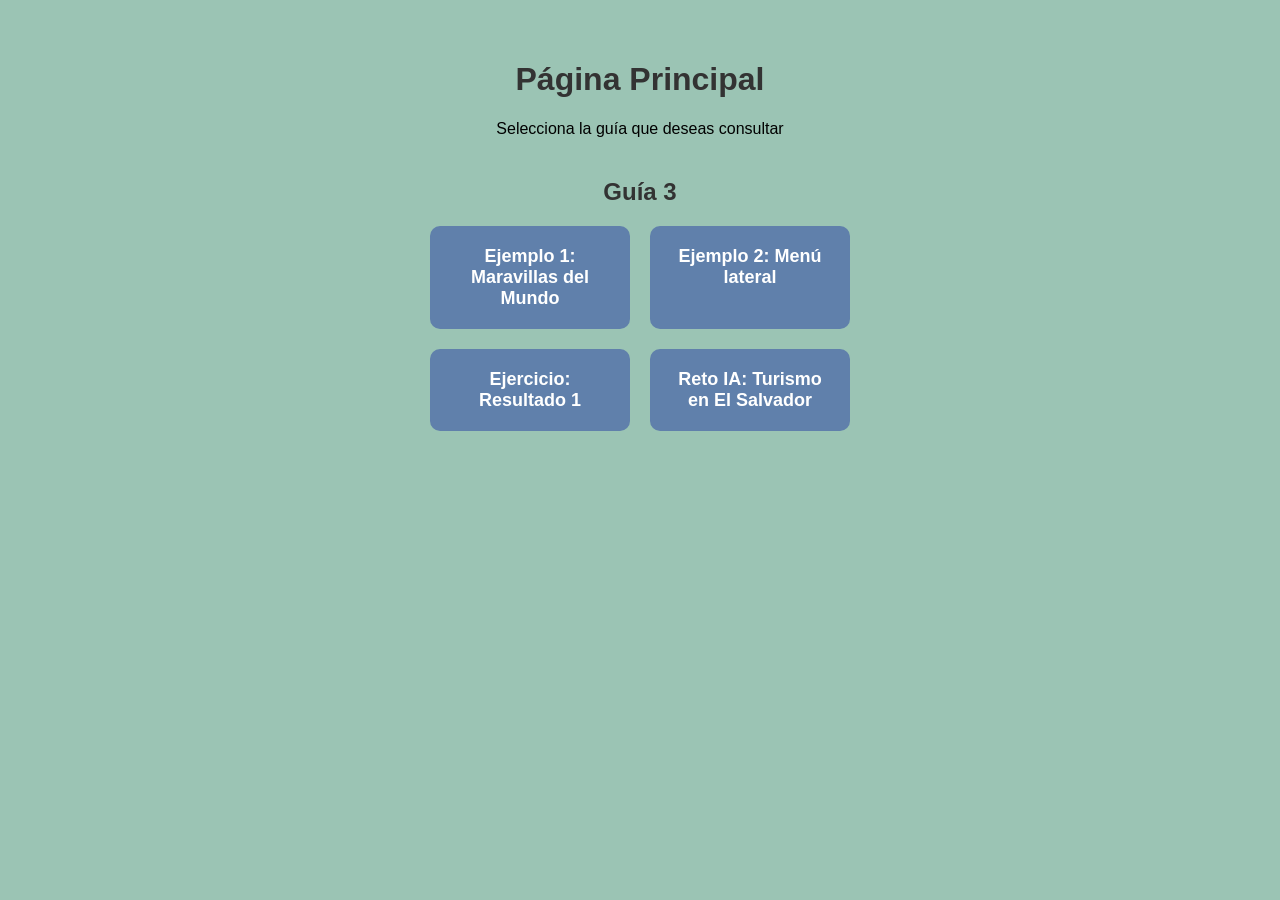
==== indexpagina.html @ ff6ce601 "1" ====
<!DOCTYPE html>
<html lang="es">
<head>
    <meta charset="UTF-8">
    <meta name="viewport" content="width=device-width, initial-scale=1.0">
    <title>Página Principal</title>

    <style>
        body {
            font-family: Arial, sans-serif;
            text-align: center;
            background-color: #9bc4b4;
            margin: 0;
            padding: 40px;
        }

        h1 {
            color: #333;
        }

        h2 {
            color: #333;
            margin-top: 40px;
        }

        .contenedor {
            display: grid;
            grid-template-columns: repeat(2, 200px);
            gap: 20px;
            justify-content: center;
            margin-top: 30px;
        }

        h2 + .contenedor {
            margin-top: 15px;
        }

        .boton {
            background-color: #6080ab;
            color: white;
            padding: 20px;
            text-decoration: none;
            border-radius: 10px;
            font-size: 18px;
            font-weight: bold;
            display: block;
        }

        .boton:hover {
            background-color: #b879b1;
        }
    </style>
</head>

<body>

    <h1>Página Principal</h1>
    <p>Selecciona la guía que deseas consultar</p>

    <h2>Guía 3</h2>
    <div class="contenedor">
        <a href="./20255046_Guia3/RecursosGuia3/ejemplo1/index.html" class="boton">Ejemplo 1: Maravillas del Mundo</a>
        <a href="./20255046_Guia3/RecursosGuia3/ejemplo2/index.html" class="boton">Ejemplo 2: Menú lateral</a>
        <a href="./20255046_Guia3/RecursosGuia3/ejercicio/ejercicio.html" class="boton">Ejercicio: Resultado 1</a>
        <a href="./20255046_Guia3/Reto IA/Turismo2.mp4" class="boton">Reto IA: Turismo en El Salvador</a>
    </div>
</body>
</html>
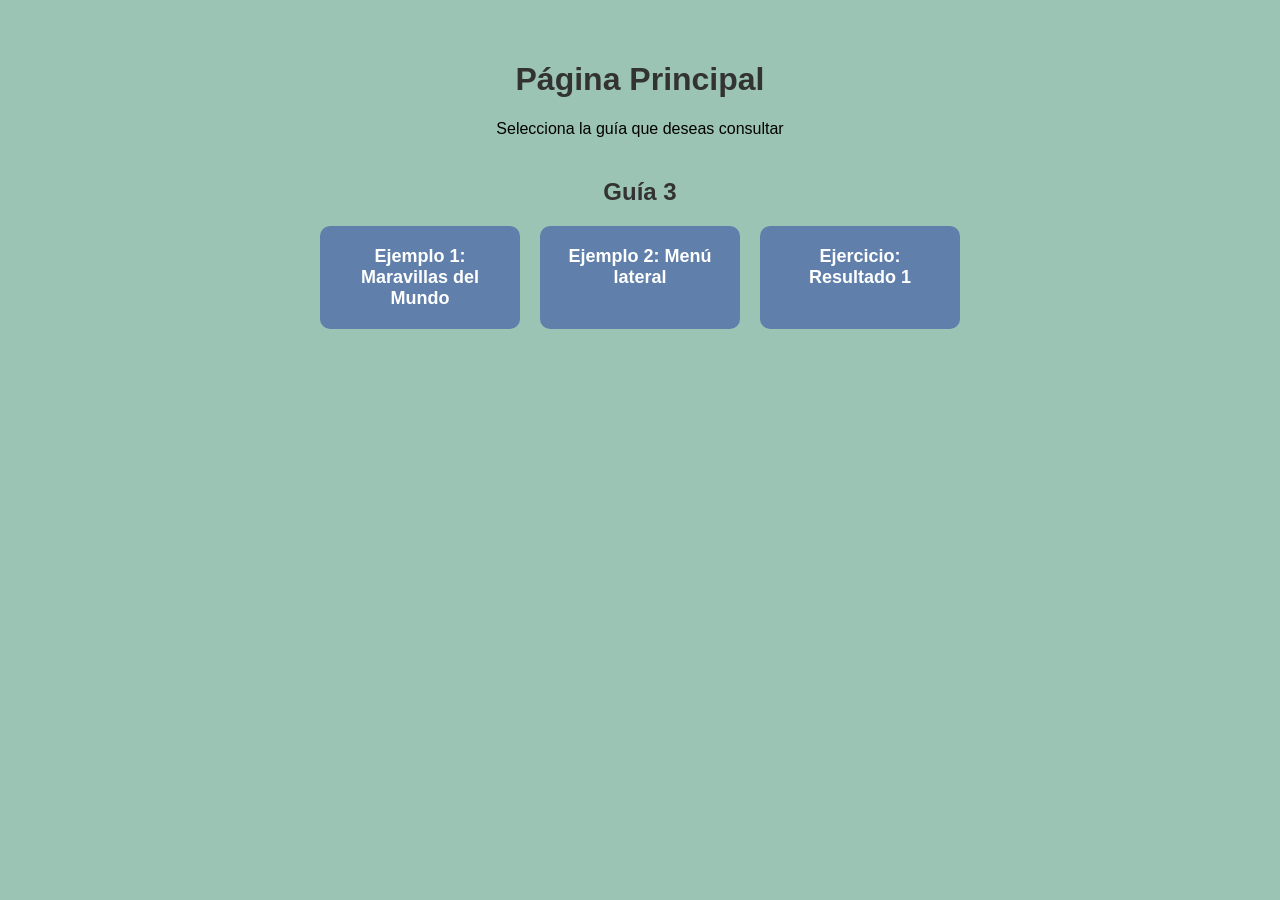
==== commit 8036ee18: "1," ====
--- a/indexpagina.html
+++ b/indexpagina.html
@@ -3,6 +3,7 @@
 <head>
     <meta charset="UTF-8">
     <meta name="viewport" content="width=device-width, initial-scale=1.0">
+    <meta name="description" content="Accede a los ejemplos y ejercicios de la guía 3.">
     <title>Página Principal</title>
 
     <style>
@@ -11,58 +12,57 @@
             text-align: center;
             background-color: #9bc4b4;
             margin: 0;
-            padding: 40px;
+            padding: 40px 20px;
         }
 
-        h1 {
+        h1,
+        h2 {
             color: #333;
         }
 
         h2 {
-            color: #333;
             margin-top: 40px;
         }
 
         .contenedor {
             display: grid;
-            grid-template-columns: repeat(2, 200px);
+            grid-template-columns: repeat(auto-fit, minmax(200px, 1fr));
             gap: 20px;
             justify-content: center;
-            margin-top: 30px;
-        }
-
-        h2 + .contenedor {
-            margin-top: 15px;
+            width: min(100%, 640px);
+            margin: 15px auto 0;
         }
 
         .boton {
+            display: block;
+            padding: 20px;
+            border-radius: 10px;
             background-color: #6080ab;
             color: white;
-            padding: 20px;
             text-decoration: none;
-            border-radius: 10px;
             font-size: 18px;
             font-weight: bold;
-            display: block;
+            overflow-wrap: anywhere;
         }
 
-        .boton:hover {
+        .boton:hover,
+        .boton:focus-visible {
             background-color: #b879b1;
         }
     </style>
 </head>
 
 <body>
+    <main>
+        <h1>Página Principal</h1>
+        <p>Selecciona la guía que deseas consultar</p>
 
-    <h1>Página Principal</h1>
-    <p>Selecciona la guía que deseas consultar</p>
-
-    <h2>Guía 3</h2>
-    <div class="contenedor">
-        <a href="./20255046_Guia3/RecursosGuia3/ejemplo1/index.html" class="boton">Ejemplo 1: Maravillas del Mundo</a>
-        <a href="./20255046_Guia3/RecursosGuia3/ejemplo2/index.html" class="boton">Ejemplo 2: Menú lateral</a>
-        <a href="./20255046_Guia3/RecursosGuia3/ejercicio/ejercicio.html" class="boton">Ejercicio: Resultado 1</a>
-        <a href="./20255046_Guia3/Reto IA/Turismo2.mp4" class="boton">Reto IA: Turismo en El Salvador</a>
-    </div>
+        <h2>Guía 3</h2>
+        <nav class="contenedor" aria-label="Ejemplos de la guía 3">
+            <a href="./recursos/ejemplo1/index.html" class="boton">Ejemplo 1: Maravillas del Mundo</a>
+            <a href="./recursos/ejemplo1/ejemplo2/index.html" class="boton">Ejemplo 2: Menú lateral</a>
+            <a href="./recursos/ejemplo1/ejercicio/ejercicio.html" class="boton">Ejercicio: Resultado 1</a>
+        </nav>
+    </main>
 </body>
-</html>+</html>
